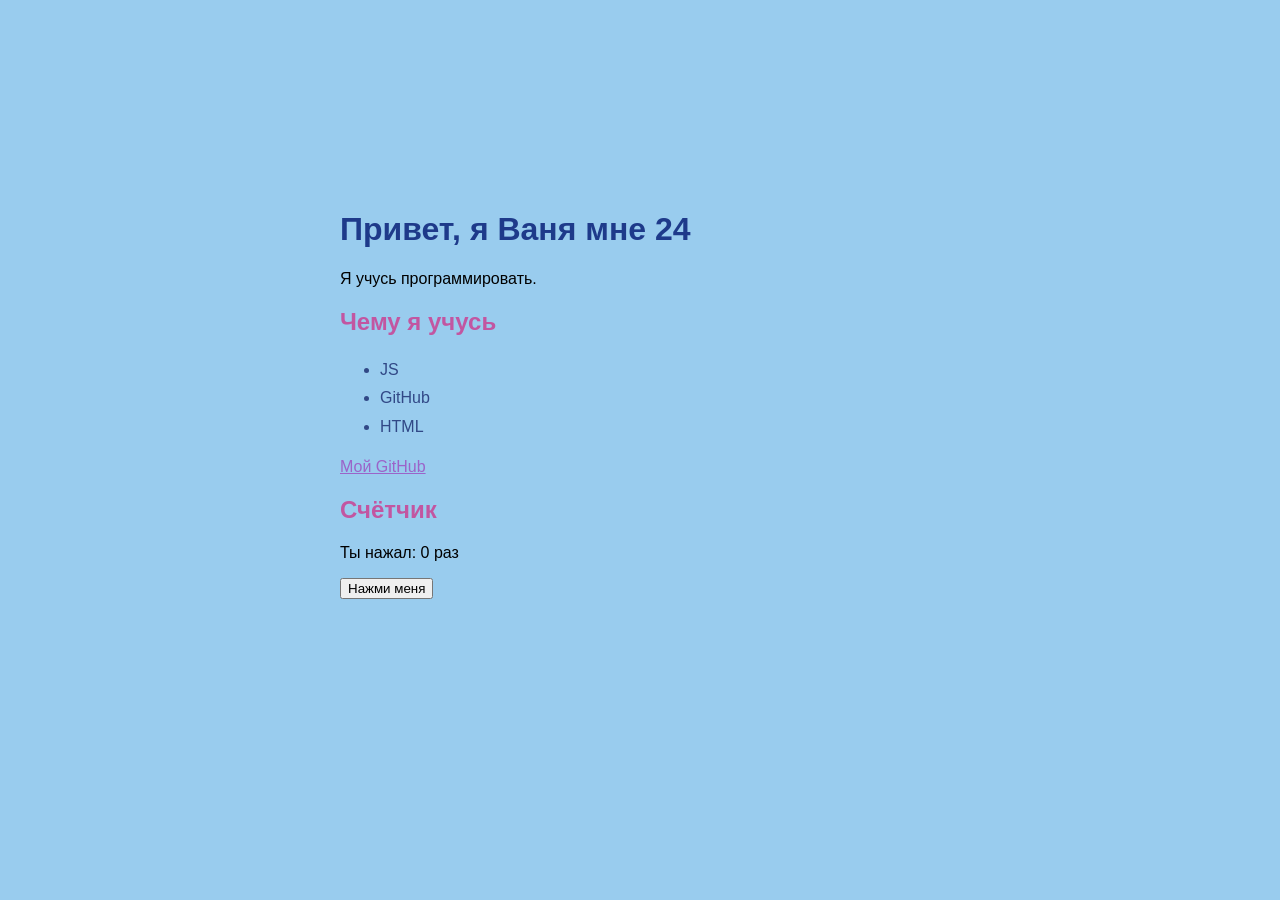
==== index.html @ fdd214c2 "Первая версия сайта" ====
<!DOCTYPE html>
<html lang="ru">
<head>
  <meta charset="UTF-8">
  <title>Вскод</title>
</head>
<link rel="stylesheet" href="style.css">

<body>
  <h1>Привет, я Ваня мне 24</h1>
  <p>Я учусь программировать.</p>
  <h2>Чему я учусь</h2>
  <ul>
  <li> JS </li>
   <li> GitHub </li>
   <li>  HTML</li>
   </ul>
  <p><a href="https://github.com/vshingirey03-web">Мой GitHub</a></p>
  <h2>Счётчик</h2>
<p>Ты нажал: <span id="count">0</span> раз</p>
<button id="btn">Нажми меня</button>

<script src="script.js"></script>
</body>

</html>
---- style.css ----
body {
  font-family: Arial, sans-serif;
  background-color: #99ccee;
  color: #000000;
  max-width: 600px;
  margin: 150px auto;
  padding: 40px 40px;
}

h1 {
  color: #1e3a8a;
}
h2 {
  color: #c256a1;
}
a {
  color: #9b64c9;
}
li {
  color: #314886;
}
ul {
  line-height: 1.8;
}
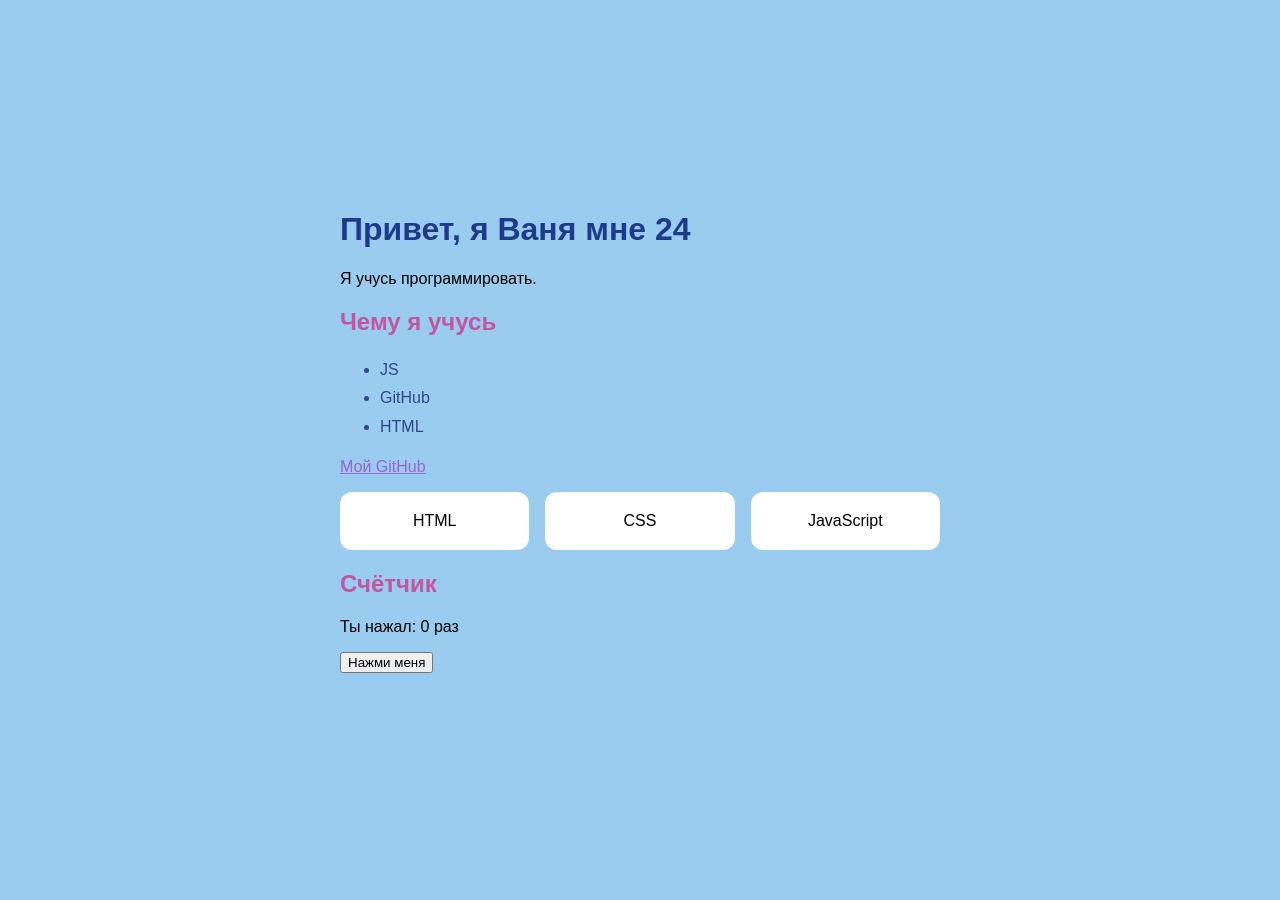
==== commit 79c6d495: "Адаптивные карточки" ====
--- a/index.html
+++ b/index.html
@@ -2,25 +2,32 @@
 <html lang="ru">
 <head>
   <meta charset="UTF-8">
+  <meta name="viewport" content="width=device-width, initial-scale=1.0">
   <title>Вскод</title>
+  <link rel="stylesheet" href="style.css">
 </head>
-<link rel="stylesheet" href="style.css">
-
 <body>
   <h1>Привет, я Ваня мне 24</h1>
   <p>Я учусь программировать.</p>
+
   <h2>Чему я учусь</h2>
   <ul>
-  <li> JS </li>
-   <li> GitHub </li>
-   <li>  HTML</li>
-   </ul>
+    <li>JS</li>
+    <li>GitHub</li>
+    <li>HTML</li>
+  </ul>
   <p><a href="https://github.com/vshingirey03-web">Мой GitHub</a></p>
+
+  <div class="cards">
+    <div class="card">HTML</div>
+    <div class="card">CSS</div>
+    <div class="card">JavaScript</div>
+  </div>
+
   <h2>Счётчик</h2>
-<p>Ты нажал: <span id="count">0</span> раз</p>
-<button id="btn">Нажми меня</button>
+  <p>Ты нажал: <span id="count">0</span> раз</p>
+  <button id="btn">Нажми меня</button>
 
-<script src="script.js"></script>
+  <script src="script.js"></script>
 </body>
-
-</html>+</html>
--- a/style.css
+++ b/style.css
@@ -21,4 +21,22 @@
 }
 ul {
   line-height: 1.8;
+}
+.cards {
+  display: flex;
+  gap: 16px;
+}
+
+.card {
+  flex: 1;
+  background-color: white;
+  padding: 20px;
+  border-radius: 12px;
+  text-align: center;
+}
+
+@media (max-width: 600px) {
+  .cards {
+    flex-direction: column;
+  }
 }
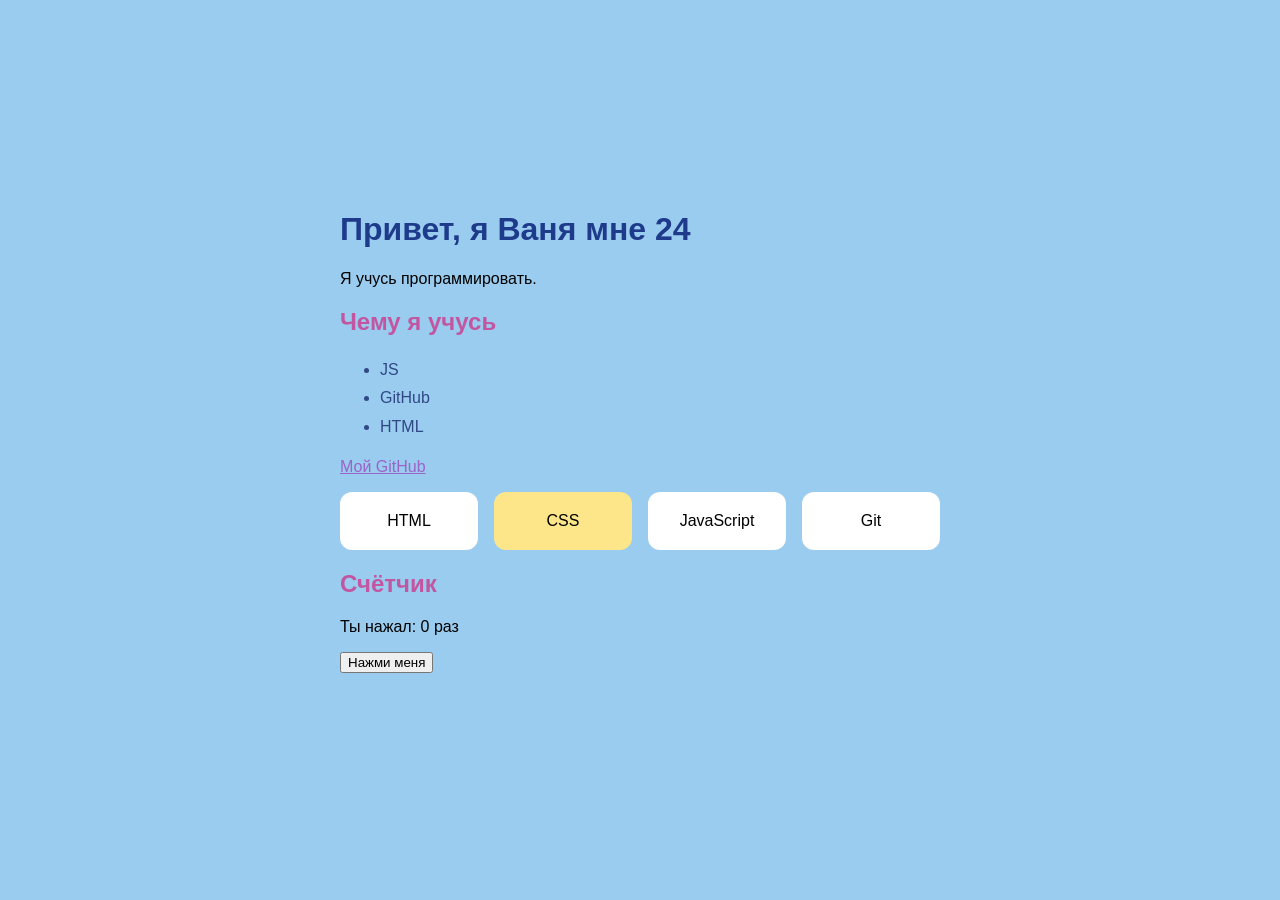
==== commit 1161b075: "Добавил четвёртую карточку" ====
--- a/index.html
+++ b/index.html
@@ -3,7 +3,7 @@
 <head>
   <meta charset="UTF-8">
   <meta name="viewport" content="width=device-width, initial-scale=1.0">
-  <title>Вскод</title>
+  <title>VSCode</title>
   <link rel="stylesheet" href="style.css">
 </head>
 <body>
@@ -22,12 +22,13 @@
     <div class="card">HTML</div>
     <div class="card">CSS</div>
     <div class="card">JavaScript</div>
+    <div class="card">Git</div>
   </div>
 
   <h2>Счётчик</h2>
   <p>Ты нажал: <span id="count">0</span> раз</p>
   <button id="btn">Нажми меня</button>
-
-  <script src="script.js"></script>
+  <script src="script.js"> </script>
+    
 </body>
 </html>
--- a/style.css
+++ b/style.css
@@ -39,4 +39,8 @@
   .cards {
     flex-direction: column;
   }
-}+}
+.card:nth-child(2) {
+  background-color: #fde68a;
+}
+ 
